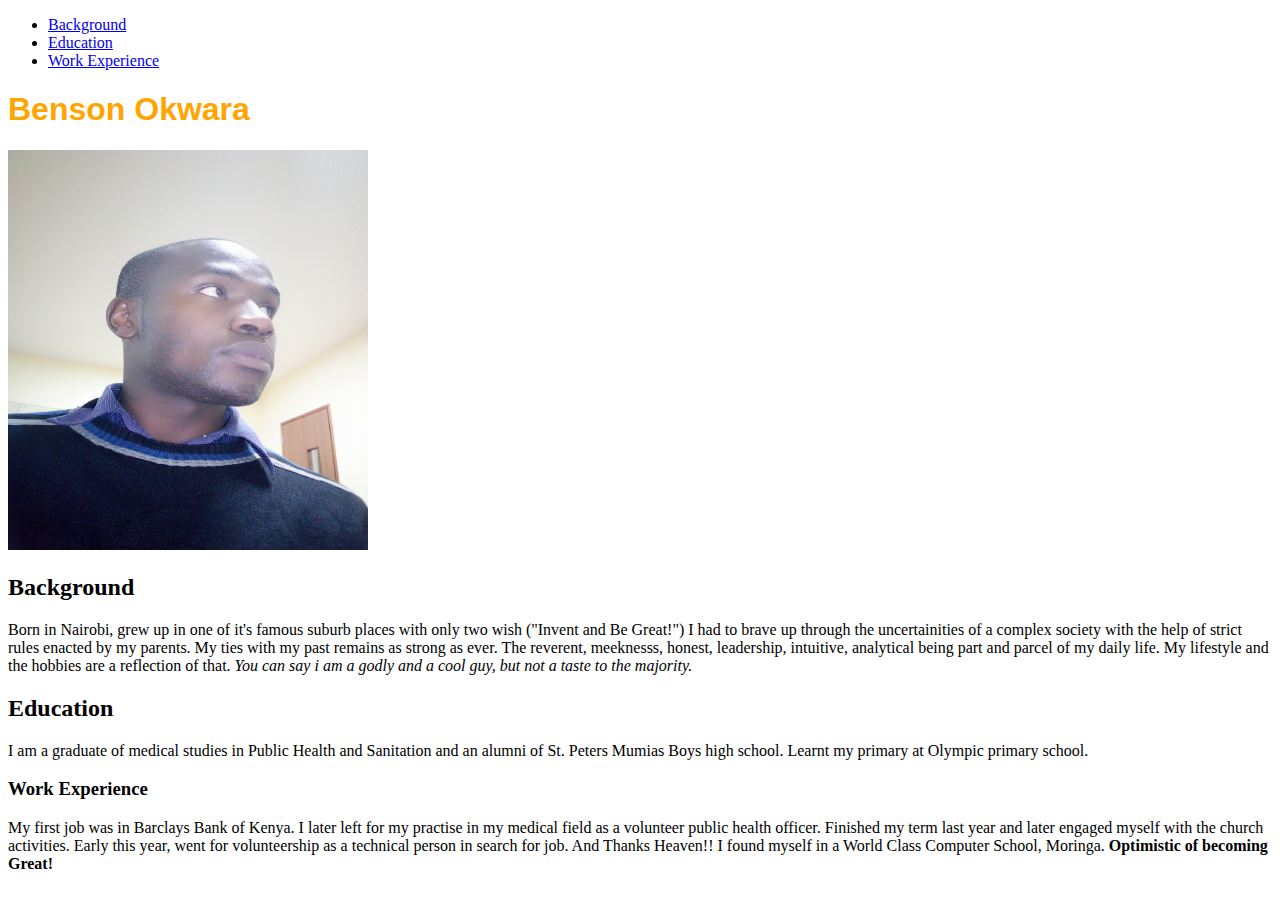
==== index.html @ 6726165c "portfolio-landing-page.html" ====
<!DOCTYPE html>
<html lang="en" dir="ltr">
  <head>
    <meta charset="utf-8">
    <title>About Me</title>
    <link href="css/style.css" rel="stylesheet" type="text/css">
  </head>
  <body>
    <div class="">
    <nav>
      <ul>
        <li><a href="#Background">Background</a></li>
        <li><a href="#Education">Education</a></li>
        <li><a href="#Work Experience">Work Experience</a></li>
      </ul>
    </nav>
    </div>
    <div class="Background">
      <h1>Benson Okwara</h1>
      <img src="images/sonn.jpg" width="360" height="400">

        <h2>Background</h2>
        <p class="profile">Born in Nairobi, grew up in one of it's famous suburb places with only two wish ("Invent and Be Great!") I had to brave up through the uncertainities of a complex society with the help of strict rules enacted by my
         parents. My ties with my past remains as strong as ever. The reverent, meeknesss, honest, leadership, intuitive,
         analytical being part and parcel of my daily life. My lifestyle and the hobbies are a reflection of that. <em>You
         can say i am a godly and a cool guy, but not a taste to the majority.</p></em>
    </div>
    <div class="Education">
        <h2>Education</h2>
        <p class="profile">I am a graduate of medical studies in Public Health and Sanitation and an alumni of St. Peters Mumias Boys high
            school. Learnt my primary at Olympic primary school.</p>
    </div>
    <div class="Work Experience">
        <h3>Work Experience</h3>
        <p>My first job was in Barclays Bank of Kenya. I later left for my practise in my medical field as a volunteer public
           health officer. Finished my term last year and later engaged myself with the church activities. Early this year, went
           for volunteership as a technical person in search for job. And Thanks Heaven!! I found myself in a World Class Computer School,
           Moringa. <strong>Optimistic of becoming Great!</strong>
    </div>
  </body>
</html>
---- css/style.css ----
body {
  background-image: url(images/sonn.jpg);
}
h1 {
  color: orange;
  font-family:sans-serif;
}
.profile {
  font-display: block;
  display:inline;
}
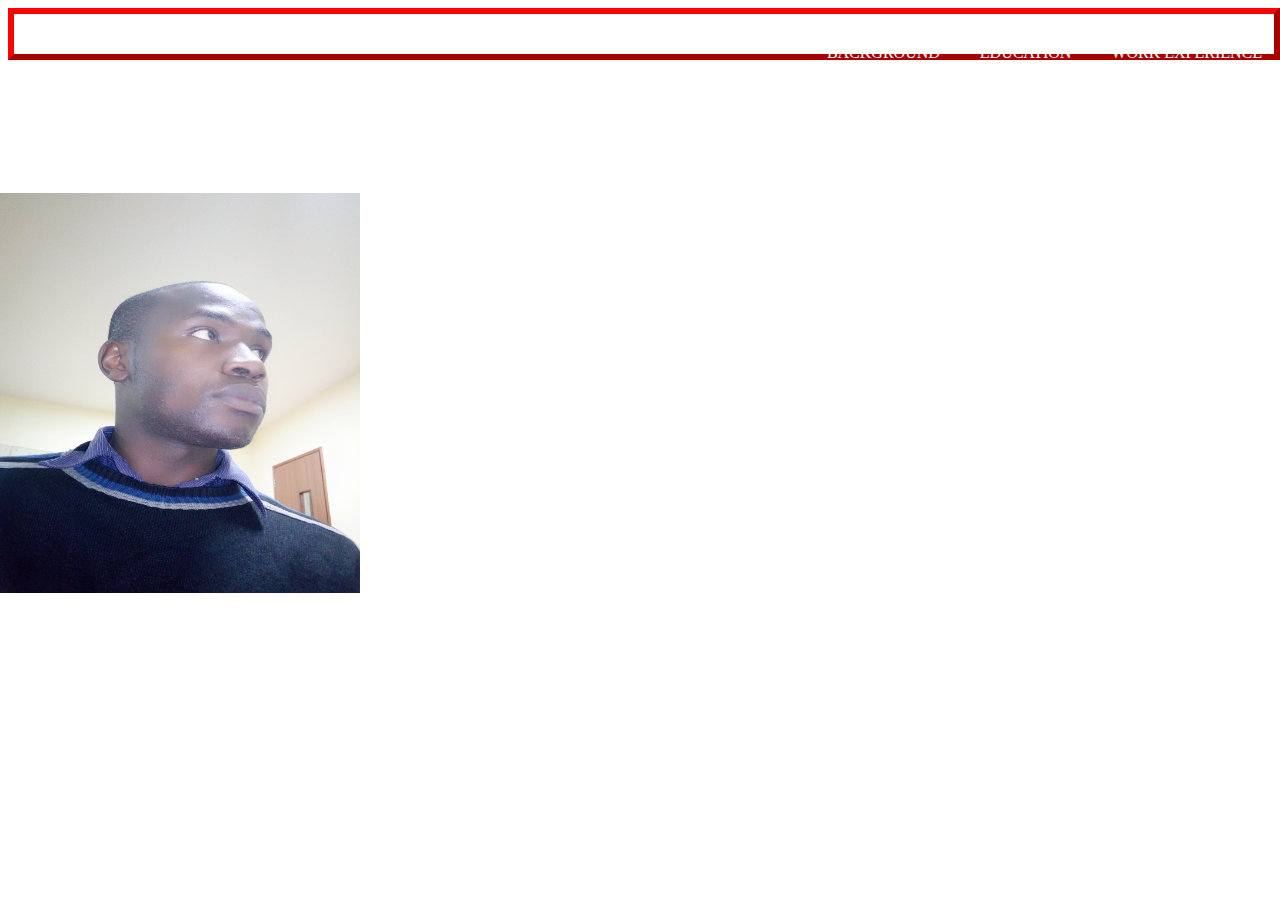
==== commit b7d6072b: "Add changes done on README.md" ====
--- a/index.html
+++ b/index.html
@@ -6,36 +6,38 @@
     <link href="css/style.css" rel="stylesheet" type="text/css">
   </head>
   <body>
-    <div class="">
-    <nav>
-      <ul>
-        <li><a href="#Background">Background</a></li>
-        <li><a href="#Education">Education</a></li>
-        <li><a href="#Work Experience">Work Experience</a></li>
-      </ul>
-    </nav>
-    </div>
-    <div class="Background">
-      <h1>Benson Okwara</h1>
-      <img src="images/sonn.jpg" width="360" height="400">
-
-        <h2>Background</h2>
-        <p class="profile">Born in Nairobi, grew up in one of it's famous suburb places with only two wish ("Invent and Be Great!") I had to brave up through the uncertainities of a complex society with the help of strict rules enacted by my
-         parents. My ties with my past remains as strong as ever. The reverent, meeknesss, honest, leadership, intuitive,
-         analytical being part and parcel of my daily life. My lifestyle and the hobbies are a reflection of that. <em>You
-         can say i am a godly and a cool guy, but not a taste to the majority.</p></em>
-    </div>
-    <div class="Education">
-        <h2>Education</h2>
-        <p class="profile">I am a graduate of medical studies in Public Health and Sanitation and an alumni of St. Peters Mumias Boys high
-            school. Learnt my primary at Olympic primary school.</p>
-    </div>
-    <div class="Work Experience">
-        <h3>Work Experience</h3>
-        <p>My first job was in Barclays Bank of Kenya. I later left for my practise in my medical field as a volunteer public
-           health officer. Finished my term last year and later engaged myself with the church activities. Early this year, went
-           for volunteership as a technical person in search for job. And Thanks Heaven!! I found myself in a World Class Computer School,
-           Moringa. <strong>Optimistic of becoming Great!</strong>
-    </div>
+    <div class="container">
+        <div id="overlay">
+         <div id="banner">
+            <nav>
+              <ul>
+                <li><a href="#Background">Background</a></li>
+                <li><a href="#Education">Education</a></li>
+                <li><a href="#Work Experience">Work Experience</a></li>
+              </ul>
+            </nav>
+        </div>
+        <div class="Background">
+          <h1>BENSON OKWARA</h1>
+          <img src="images/sonn.jpg" width="360" height="400">
+        </div>
+        <div class="Profile">
+            <h2>Background</h2>
+            <p>Born in Nairobi, grew up in one of it's famous suburb places with only two wish ("Invent and Be Great!") I had to brave up through the uncertainities of a complex society with the help of strict rules enacted by my
+             parents. My ties with my past though, remains as strong like yesterday. Analytical, leadership, intuitive, compassionate, reverent and meek are part and parcel of my daily life. My lifestyle and the hobbies are a reflection of that. <em>You
+             can say i am a godly and a cool guy, but not tasty to the majority.</p></em>
+        </div>
+        <div class="Education">
+            <h2>Education</h2>
+            <p>I am a graduate of medical studies in Public Health and Sanitation and an alumni of St. Peters Mumias Boys high
+                school. Learnt my primary at Olympic primary school.</p>
+        </div>
+        <div class="Work-Experience">
+            <h3>Work Experience</h3>
+            <p>My first job was in Barclays Bank of Kenya. I later left for my practise in my medical field as a volunteer public
+               health officer. Finished my term last year and later engaged myself with the church activities. Early this year, I went
+               for volunteership in SHOFCO, specifically, in search for a job,and thanks heaven!! I am in an Exclusive International Computer School, Moringa
+               <strong>Optimistic of becoming Great! After finishing the school.</strong>
+        </div>
   </body>
 </html>
--- a/css/style.css
+++ b/css/style.css
@@ -1,11 +1,78 @@
 body {
-  background-image: url(images/sonn.jpg);
+  border-color: red;
+  padding: 20px;
+  border-style: outset;
+  border-width: 6px;
+  margin-right: auto;
+  font-weight: 100px;
+  opacity: 10px;
 }
+.container {
+    position: absolute;
+    top: 0;
+    bottom: 0;
+    right: 0;
+    left: 0;
+    background-image: url(http://rosarotezeilen.com/wp-content/uploads/2018/08/charming-beatiful-nature-6-38797745-beautiful-wallpapers-cool-7.jpg);
+    background-repeat: repeat;
+    background-size: cover;
+}
+
+#overlay {
+    position: absolute;
+    overflow: auto;
+    width: 100%;
+    height: 100%;
+    top: 0;
+    left: 0;
+    right: 0;
+    bottom: 0;
+}
+nav {
+  max-width: 960px;
+  margin: 0 auto;
+  padding: 10px 0;
+  margin-right: 0%;
+}
+ul  {
+  text-align: right;
+}
+li  {
+  display: inline-block;
+}
+nav>ul>li>a {
+padding: 18px;
+margin-right: 0;
+text-transform: uppercase;
+text-decoration: none;
+display: block;
+color: white;
+}
+nav>ul>li>a:hover {
+box-shadow: 0 0 10px rgba(blue), insert 0 0 1px rgba(brown);
+background: rgba(brown);
+color: rgba(blue);
+}
+
 h1 {
-  color: orange;
-  font-family:sans-serif;
+  color: white;
+  font-family: "Times New Roman", Times, serif;
+  font-size: 35px;
+  text-align: center;
 }
-.profile {
-  font-display: block;
-  display:inline;
+.Profile {
+  color: white;
+  font-size: 20px;
+  text-align: center;
+
+  }
+.Education {
+  color: white;
+  font-size: 20px;
+  text-align: center;
 }
+.Work-Experience {
+  color: white;
+  font-size: 20px;
+  text-align: center;
+}
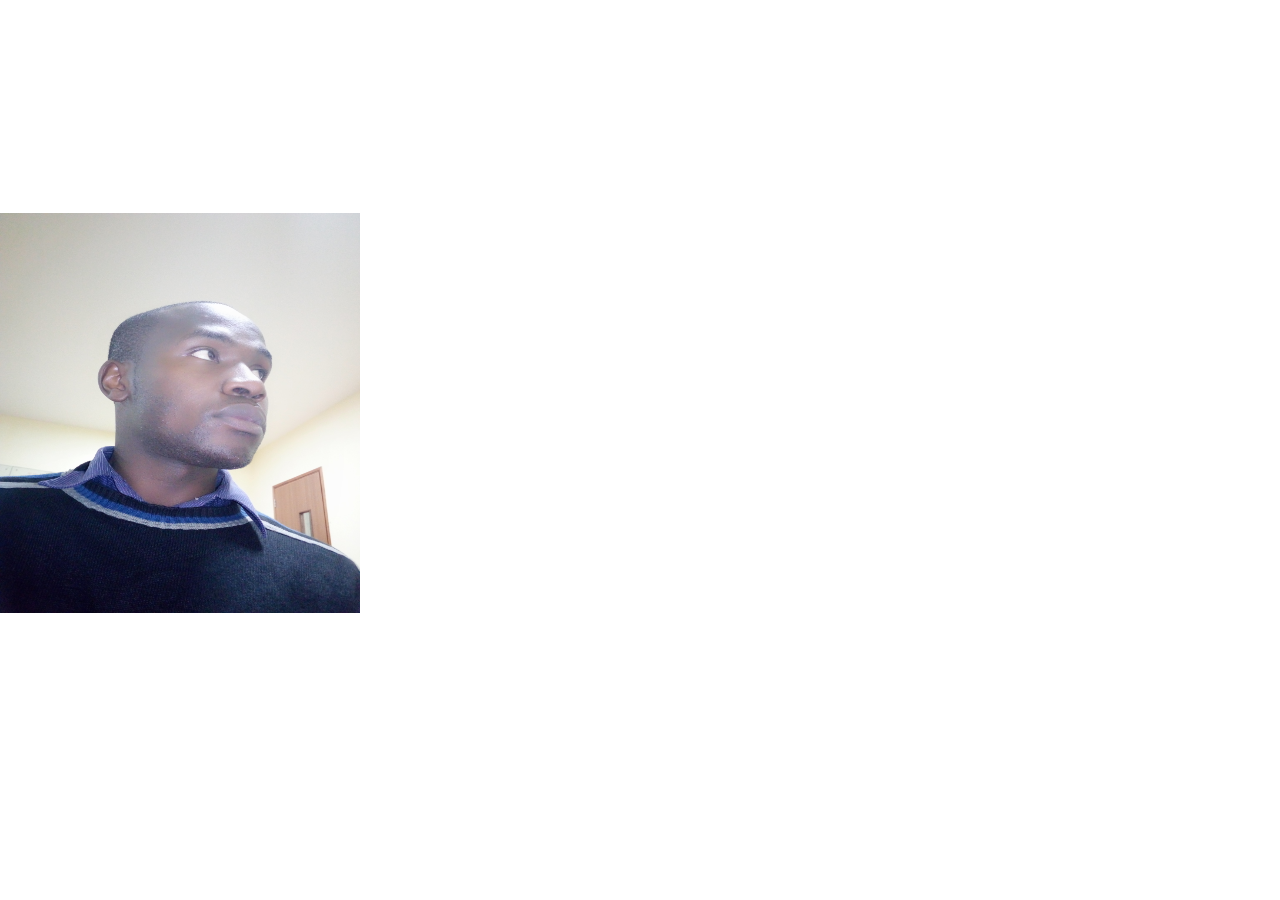
==== commit 1b5e04d1: "Add the edited index.html" ====
--- a/index.html
+++ b/index.html
@@ -11,9 +11,9 @@
          <div id="banner">
             <nav>
               <ul>
-                <li><a href="#Background">Background</a></li>
-                <li><a href="#Education">Education</a></li>
-                <li><a href="#Work Experience">Work Experience</a></li>
+                <li><a>Background</a></li>
+                <li><a>Education</a></li>
+                <li><a>Work Experience</a></li>
               </ul>
             </nav>
         </div>
@@ -25,7 +25,7 @@
             <h2>Background</h2>
             <p>Born in Nairobi, grew up in one of it's famous suburb places with only two wish ("Invent and Be Great!") I had to brave up through the uncertainities of a complex society with the help of strict rules enacted by my
              parents. My ties with my past though, remains as strong like yesterday. Analytical, leadership, intuitive, compassionate, reverent and meek are part and parcel of my daily life. My lifestyle and the hobbies are a reflection of that. <em>You
-             can say i am a godly and a cool guy, but not tasty to the majority.</p></em>
+             can say i am a godly and a cool guy, but not tasty  the majority.</p></em>
         </div>
         <div class="Education">
             <h2>Education</h2>
--- a/css/style.css
+++ b/css/style.css
@@ -1,37 +1,31 @@
 body {
-  border-color: red;
-  padding: 20px;
-  border-style: outset;
-  border-width: 6px;
-  margin-right: auto;
   font-weight: 100px;
-  opacity: 10px;
+  padding-left: 10px;
 }
 .container {
-    position: absolute;
     top: 0;
     bottom: 0;
     right: 0;
     left: 0;
     background-image: url(http://rosarotezeilen.com/wp-content/uploads/2018/08/charming-beatiful-nature-6-38797745-beautiful-wallpapers-cool-7.jpg);
+    position: absolute;
     background-repeat: repeat;
     background-size: cover;
 }
 
 #overlay {
-    position: absolute;
     overflow: auto;
+    top: 0;
     width: 100%;
+    left: 0;
     height: 100%;
-    top: 0;
-    left: 0;
     right: 0;
     bottom: 0;
 }
 nav {
-  max-width: 960px;
+  max-width: 990px;
   margin: 0 auto;
-  padding: 10px 0;
+  padding: 10px;
   margin-right: 0%;
 }
 ul  {
@@ -44,21 +38,19 @@
 padding: 18px;
 margin-right: 0;
 text-transform: uppercase;
-text-decoration: none;
 display: block;
 color: white;
 }
-nav>ul>li>a:hover {
-box-shadow: 0 0 10px rgba(blue), insert 0 0 1px rgba(brown);
-background: rgba(brown);
-color: rgba(blue);
-}
-
 h1 {
   color: white;
   font-family: "Times New Roman", Times, serif;
   font-size: 35px;
   text-align: center;
+  padding-bottom: 20px;
+}
+.Background {
+  margin: inherit;
+  image-orientation: 10px;
 }
 .Profile {
   color: white;
